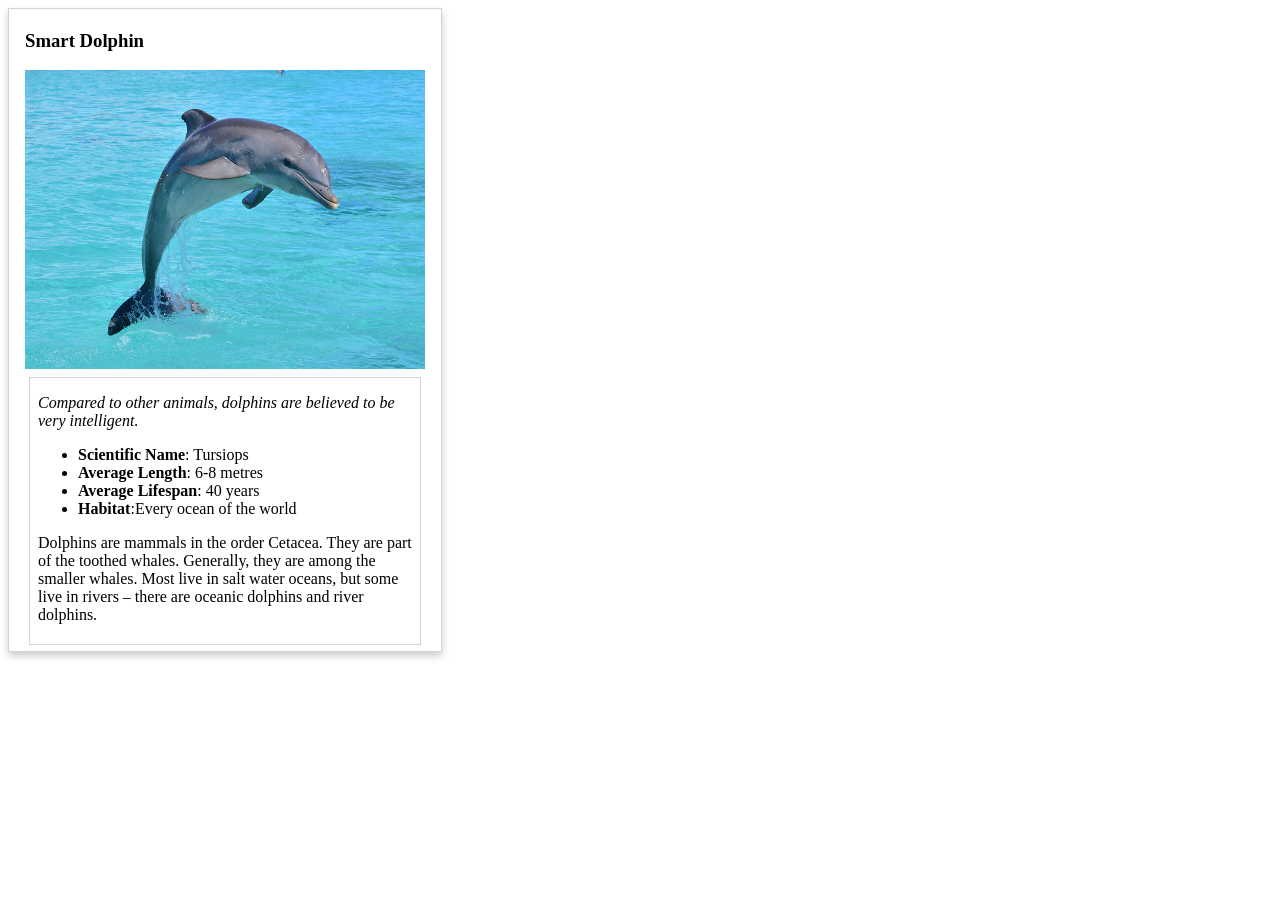
==== card.html @ d06290f5 "Initial commit" ====
<!DOCTYPE html>
<html lang="en">
<head>
    <meta charset="utf-8">
    <title>Animal Trading Cards</title>
    <link rel="stylesheet" href="styles.css">
</head>
<body>
<div class="container">
    <!-- your favorite animal's name goes here -->
    <h3>Smart Dolphin</h3>
    <!-- your favorite animal's image goes here -->
    <img class="animal_image" src="dolphin.jpg" alt="Image of Dolphin wearing
sunglasses">
    <div class="container_content">
        <!-- your favorite animal's interesting fact goes here -->
        <p class="emphasis_text">Compared to other animals, dolphins are believed to be very intelligent.</p>
        <ul>
            <!-- your favorite animal's list items go here -->
            <li><span class="strong_text">Scientific Name</span>: Tursiops</li>
            <li><span class="strong_text">Average Length</span>: 6-8 metres</li>
            <li><span class="strong_text">Average Lifespan</span>: 40 years</li>
            <li><span class="strong_text">Habitat</span>:Every ocean of the world</li>
        </ul>
        <!-- your favorite animal's description goes here -->
        <p>Dolphins are mammals in the order Cetacea. They are part of the toothed whales. Generally, they are among the
            smaller whales. Most live in salt water oceans, but some live in rivers – there are oceanic dolphins and
            river dolphins.</p>
    </div>
</div>
</body>
</html>
---- styles.css ----
.animal_image {
    max-width: 100%;
}

/* On mouse-over, add a deeper shadow */
.container:hover {
    box-shadow: 0 8px 16px 0 rgba(0, 0, 0, 0.2);
}

.container {
    max-width: 400px;
    width: fit-content;
    padding: 2px 16px;
    border-style: solid;
    border-width: thin;
    border-color: lightgrey;
    /* Add shadows to create the "card" effect */
    box-shadow: 0 4px 8px 0 rgba(0, 0, 0, 0.2);
    transition: 0.3s;
}

.emphasis_text {
    font-style: italic;
}

.strong_text {
    font-weight: bold;

}

.container_content {
    padding-left: 8px;
    padding-right: 8px;
    padding-bottom: 4px;
    margin: 4px;
    border-color: lightgrey;
    border-style: solid;
    border-width: thin;
}
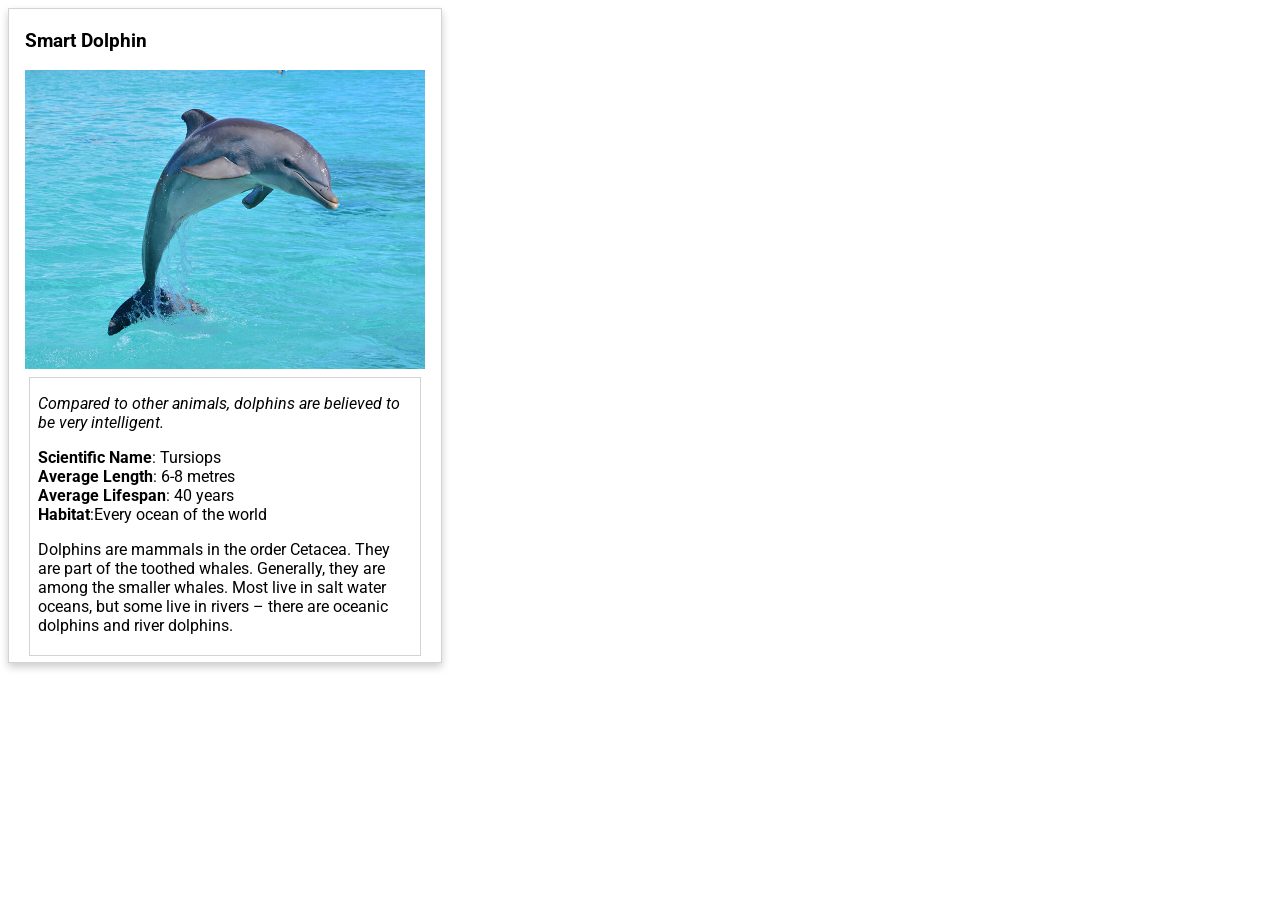
==== commit 90c72670: "added roboto font and minor changes" ====
--- a/card.html
+++ b/card.html
@@ -15,13 +15,15 @@
     <div class="container_content">
         <!-- your favorite animal's interesting fact goes here -->
         <p class="emphasis_text">Compared to other animals, dolphins are believed to be very intelligent.</p>
-        <ul>
+        <p>
+        <ul class="unordered_list">
             <!-- your favorite animal's list items go here -->
             <li><span class="strong_text">Scientific Name</span>: Tursiops</li>
             <li><span class="strong_text">Average Length</span>: 6-8 metres</li>
             <li><span class="strong_text">Average Lifespan</span>: 40 years</li>
             <li><span class="strong_text">Habitat</span>:Every ocean of the world</li>
         </ul>
+        </p>
         <!-- your favorite animal's description goes here -->
         <p>Dolphins are mammals in the order Cetacea. They are part of the toothed whales. Generally, they are among the
             smaller whales. Most live in salt water oceans, but some live in rivers – there are oceanic dolphins and
--- a/styles.css
+++ b/styles.css
@@ -1,3 +1,9 @@
+@import url(https://fonts.googleapis.com/css?family=Roboto);
+
+*{
+    font-family: 'Roboto', sans-serif;
+}
+
 .animal_image {
     max-width: 100%;
 }
@@ -36,4 +42,16 @@
     border-color: lightgrey;
     border-style: solid;
     border-width: thin;
+}
+
+.unordered_list {
+    list-style: none;
+    padding: 0;
+
+}
+
+@font-face {
+    font-family: myFirstFont;
+
+    font-weight: bold;
 }
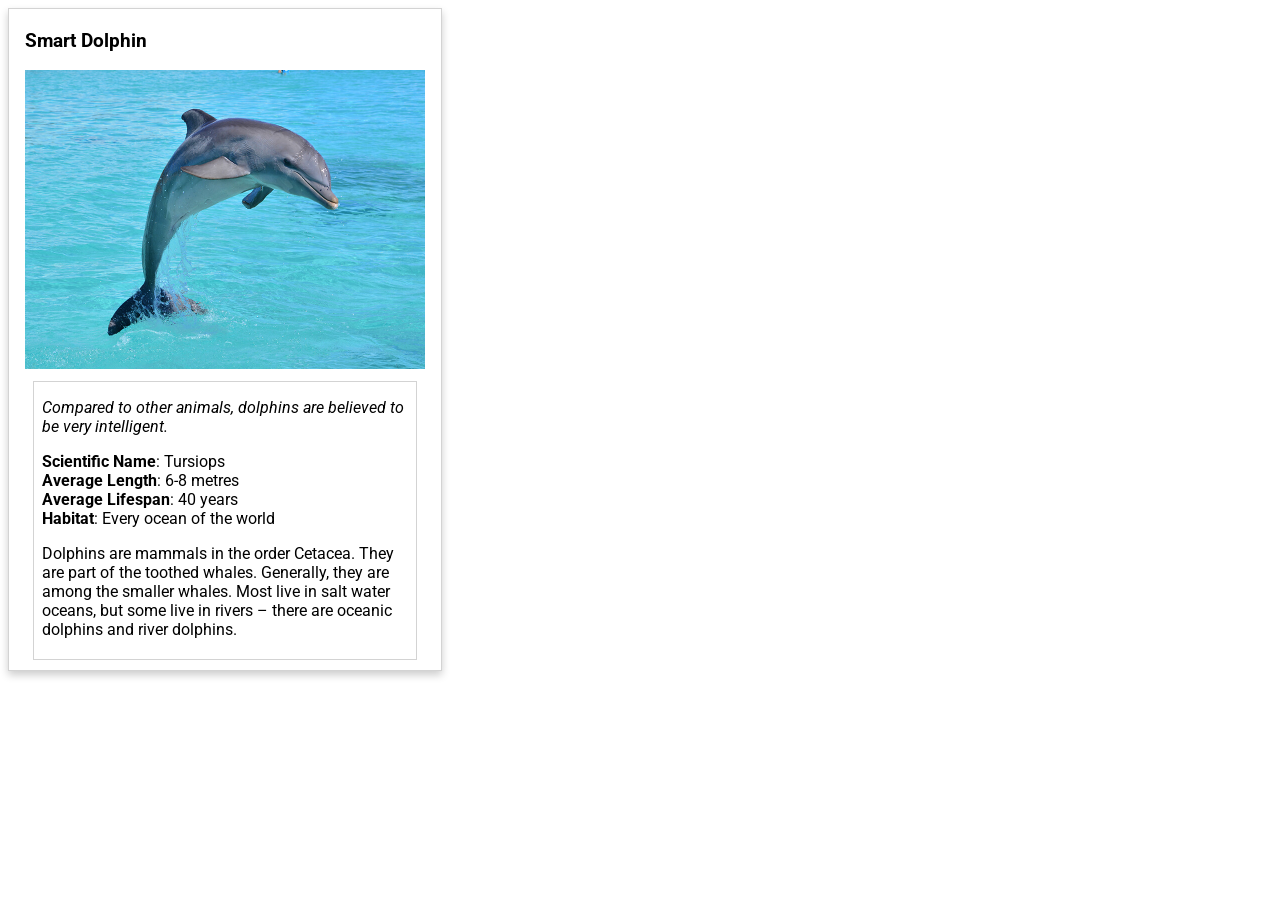
==== commit d35ec0ac: "few small  tweak" ====
--- a/card.html
+++ b/card.html
@@ -4,6 +4,7 @@
     <meta charset="utf-8">
     <title>Animal Trading Cards</title>
     <link rel="stylesheet" href="styles.css">
+    <link href="https://fonts.googleapis.com/css?family=Roboto" rel="stylesheet">
 </head>
 <body>
 <div class="container">
@@ -21,7 +22,7 @@
             <li><span class="strong_text">Scientific Name</span>: Tursiops</li>
             <li><span class="strong_text">Average Length</span>: 6-8 metres</li>
             <li><span class="strong_text">Average Lifespan</span>: 40 years</li>
-            <li><span class="strong_text">Habitat</span>:Every ocean of the world</li>
+            <li><span class="strong_text">Habitat</span>: Every ocean of the world</li>
         </ul>
         </p>
         <!-- your favorite animal's description goes here -->
--- a/styles.css
+++ b/styles.css
@@ -1,6 +1,6 @@
-@import url(https://fonts.googleapis.com/css?family=Roboto);
 
-*{
+
+body{
     font-family: 'Roboto', sans-serif;
 }
 
@@ -38,7 +38,7 @@
     padding-left: 8px;
     padding-right: 8px;
     padding-bottom: 4px;
-    margin: 4px;
+    margin: 8px;
     border-color: lightgrey;
     border-style: solid;
     border-width: thin;
@@ -47,11 +47,9 @@
 .unordered_list {
     list-style: none;
     padding: 0;
-
 }
 
 @font-face {
     font-family: myFirstFont;
-
     font-weight: bold;
 }
